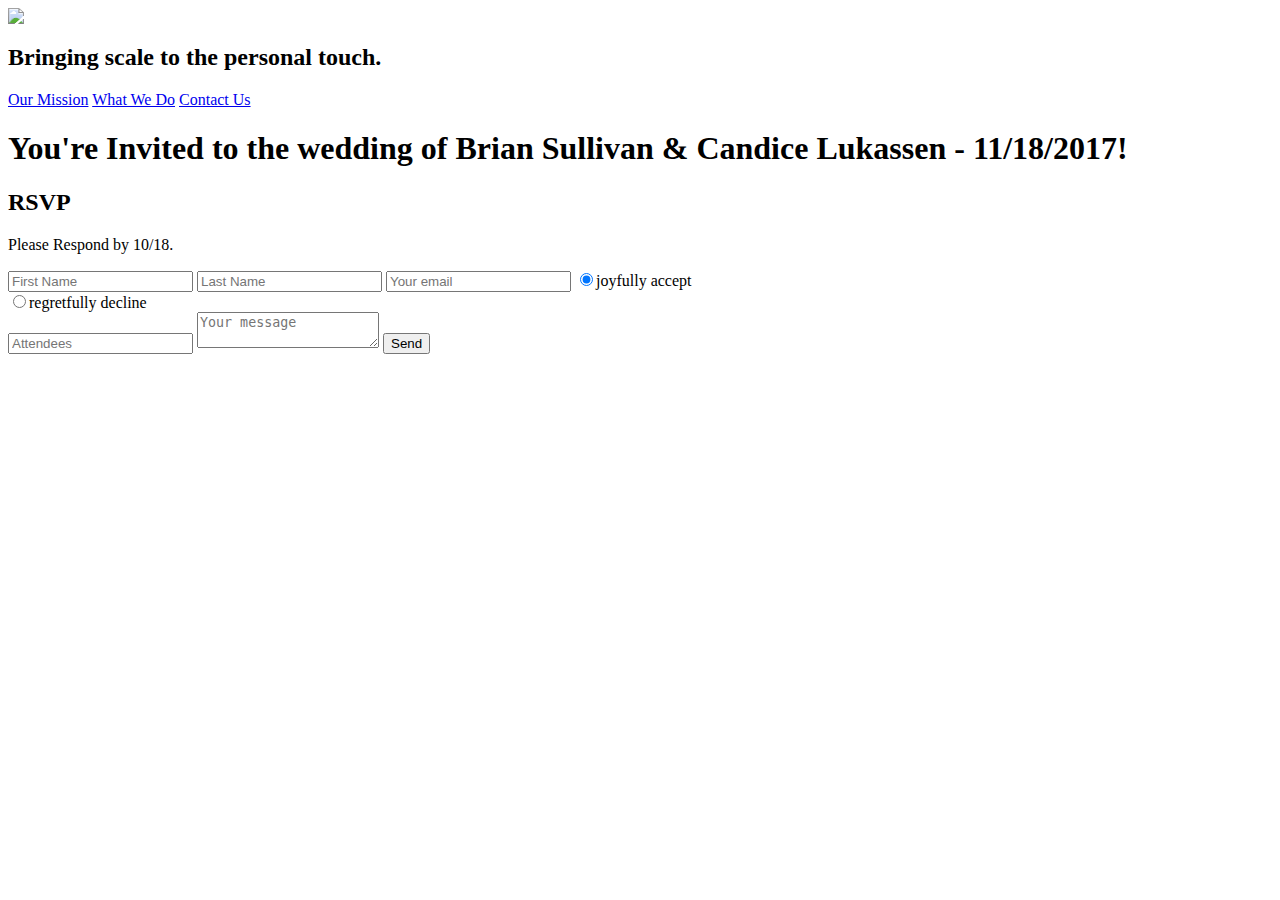
==== index.html @ 77884bdd "rsvp draft" ====
<html lang="en-us">
	<head>
		<meta charset="UTF-8">
  	<title>Magpii Media</title>
  	<meta name="description" content="">
  	<meta name="viewport" content="width=device-width, initial-scale=1">
  	<meta name="theme-color" content="#157878">
    <link rel="apple-touch-icon" sizes="180x180" href="/apple-touch-icon.png">
    <link rel="icon" type="image/png" sizes="32x32" href="/favicon-32x32.png">
    <link rel="icon" type="image/png" sizes="16x16" href="/favicon-16x16.png">
    <link rel="manifest" href="/manifest.json">
    <link rel="mask-icon" href="/safari-pinned-tab.svg" color="#5bbad5">
    <meta name="theme-color" content="#ffffff">
  	<link href="https://fonts.googleapis.com/css?family=Open+Sans:400,700" rel="stylesheet" type="text/css">
  	<link rel="stylesheet" href="/assets/css/style.css?v=758dbdb12579148c36c0c7bebbe1d08b0ba0e9fd">
    <link rel="stylesheet" href="/assets/css/maggles.css">
	</head>
	<body>
  	<section class="page-header">
        <a href="./" class="logo"><img src="images/magpii-logo_white.png"></a>
        <h2>Bringing scale to the personal touch.</h2>
        <a class="btn" href="index.html">Our Mission</a>
        <a class="btn" href="dynamically-created-highly-personalized-direct-mail.html">What We Do</a>
        <a class="btn" href="contact.html">Contact Us</a>
    </section>

 		<section class="main-content">
    	<h1>You're Invited to the wedding of Brian Sullivan &amp; Candice Lukassen - 11/18/2017!</h1>
			<h2>RSVP</h2>
      <p>Please Respond by 10/18.</p>
      <form method="POST" action="http://formspree.io/sulligraph@gmail.com">
        <input type="text" name="firstname" placeholder="First Name" required>
        <input type="text" name="lastname" placeholder="Last Name" required>
        <input type="email" name="_replyto" placeholder="Your email">
        <input type="radio" name="response" value="Accept" checked>joyfully accept<br>
        <input type="radio" name="response" value="Decline">regretfully decline<br>
        <input type="number" name="attendees" placeholder="Attendees" required>
        <textarea name="message" placeholder="Your message"></textarea>
        <button type="submit">Send</button>
      </form>
		</section>

	</body>
</html>
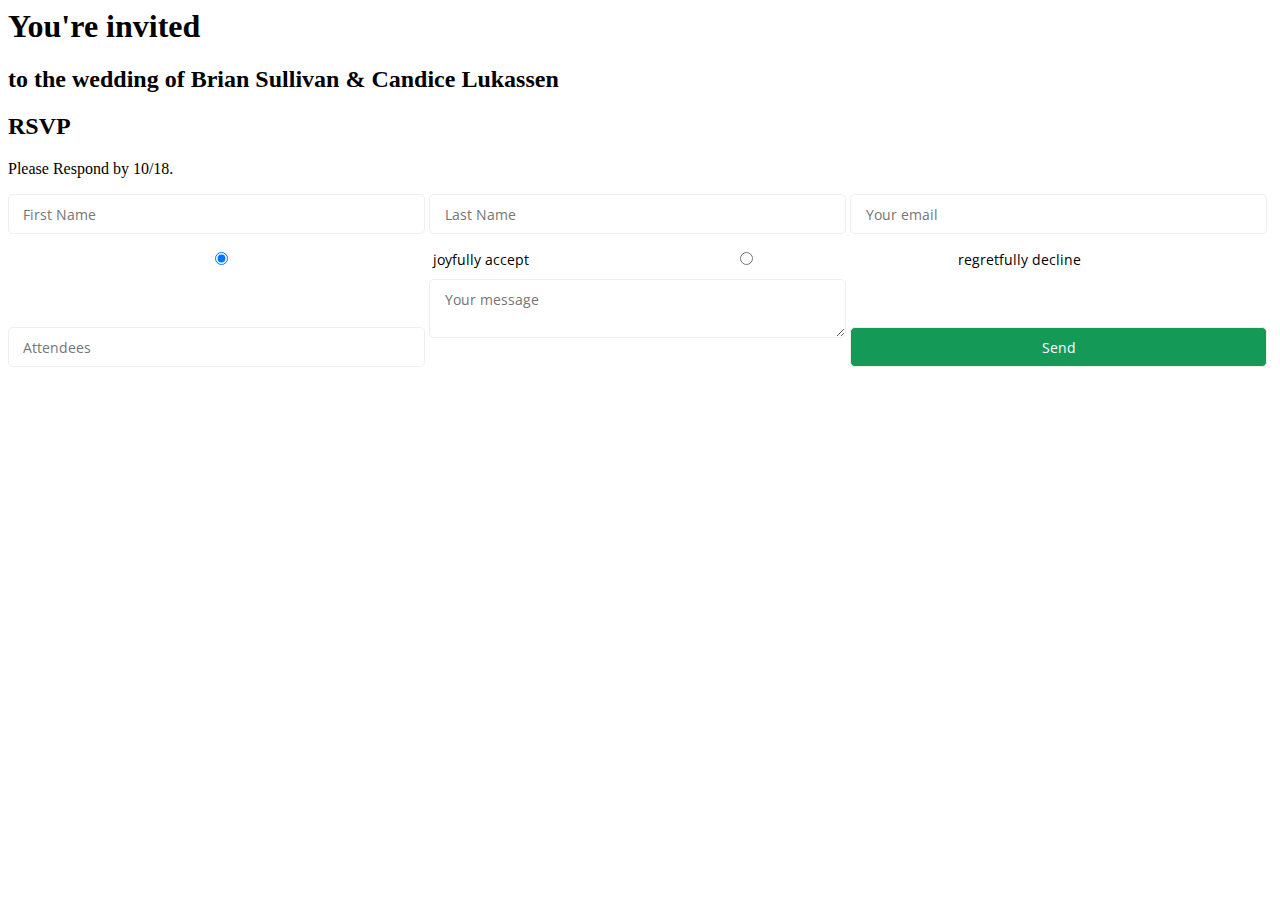
==== commit b6dd784e: "d" ====
--- a/index.html
+++ b/index.html
@@ -5,9 +5,7 @@
   	<meta name="description" content="">
   	<meta name="viewport" content="width=device-width, initial-scale=1">
   	<meta name="theme-color" content="#157878">
-    <link rel="apple-touch-icon" sizes="180x180" href="/apple-touch-icon.png">
-    <link rel="icon" type="image/png" sizes="32x32" href="/favicon-32x32.png">
-    <link rel="icon" type="image/png" sizes="16x16" href="/favicon-16x16.png">
+    
     <link rel="manifest" href="/manifest.json">
     <link rel="mask-icon" href="/safari-pinned-tab.svg" color="#5bbad5">
     <meta name="theme-color" content="#ffffff">
@@ -17,23 +15,20 @@
 	</head>
 	<body>
   	<section class="page-header">
-        <a href="./" class="logo"><img src="images/magpii-logo_white.png"></a>
-        <h2>Bringing scale to the personal touch.</h2>
-        <a class="btn" href="index.html">Our Mission</a>
-        <a class="btn" href="dynamically-created-highly-personalized-direct-mail.html">What We Do</a>
-        <a class="btn" href="contact.html">Contact Us</a>
+        <h1>You're invited</h1>
+        <h2>to the wedding of Brian Sullivan &amp; Candice Lukassen</h2>
+        
     </section>
 
  		<section class="main-content">
-    	<h1>You're Invited to the wedding of Brian Sullivan &amp; Candice Lukassen - 11/18/2017!</h1>
 			<h2>RSVP</h2>
       <p>Please Respond by 10/18.</p>
       <form method="POST" action="http://formspree.io/sulligraph@gmail.com">
         <input type="text" name="firstname" placeholder="First Name" required>
         <input type="text" name="lastname" placeholder="Last Name" required>
         <input type="email" name="_replyto" placeholder="Your email">
-        <input type="radio" name="response" value="Accept" checked>joyfully accept<br>
-        <input type="radio" name="response" value="Decline">regretfully decline<br>
+        <input id="1" type="radio" name="response" value="Accept" checked><label for="1">joyfully accept</label>
+        <input id="2" type="radio" name="response" value="Decline"><label for="2">regretfully decline</label>
         <input type="number" name="attendees" placeholder="Attendees" required>
         <textarea name="message" placeholder="Your message"></textarea>
         <button type="submit">Send</button>
--- a/assets/css/maggles.css
+++ b/assets/css/maggles.css
@@ -0,0 +1,22 @@
+form{
+	font-family: "Open Sans", "Helvetica Neue", Helvetica, Arial, sans-serif;
+    background-color: white;
+    font-size: 0.9rem;
+}
+
+button, input, textarea{
+	min-width: 33%;
+    font: inherit;
+    margin-bottom: 1em;
+    padding: 0.6rem 0.9rem;
+    border: 1px #eee solid;
+    border-radius: .3rem;
+    
+}
+
+button{
+	color: #fff;
+    text-align: center;
+    background-color: #159957;
+    width: 33%;
+}
